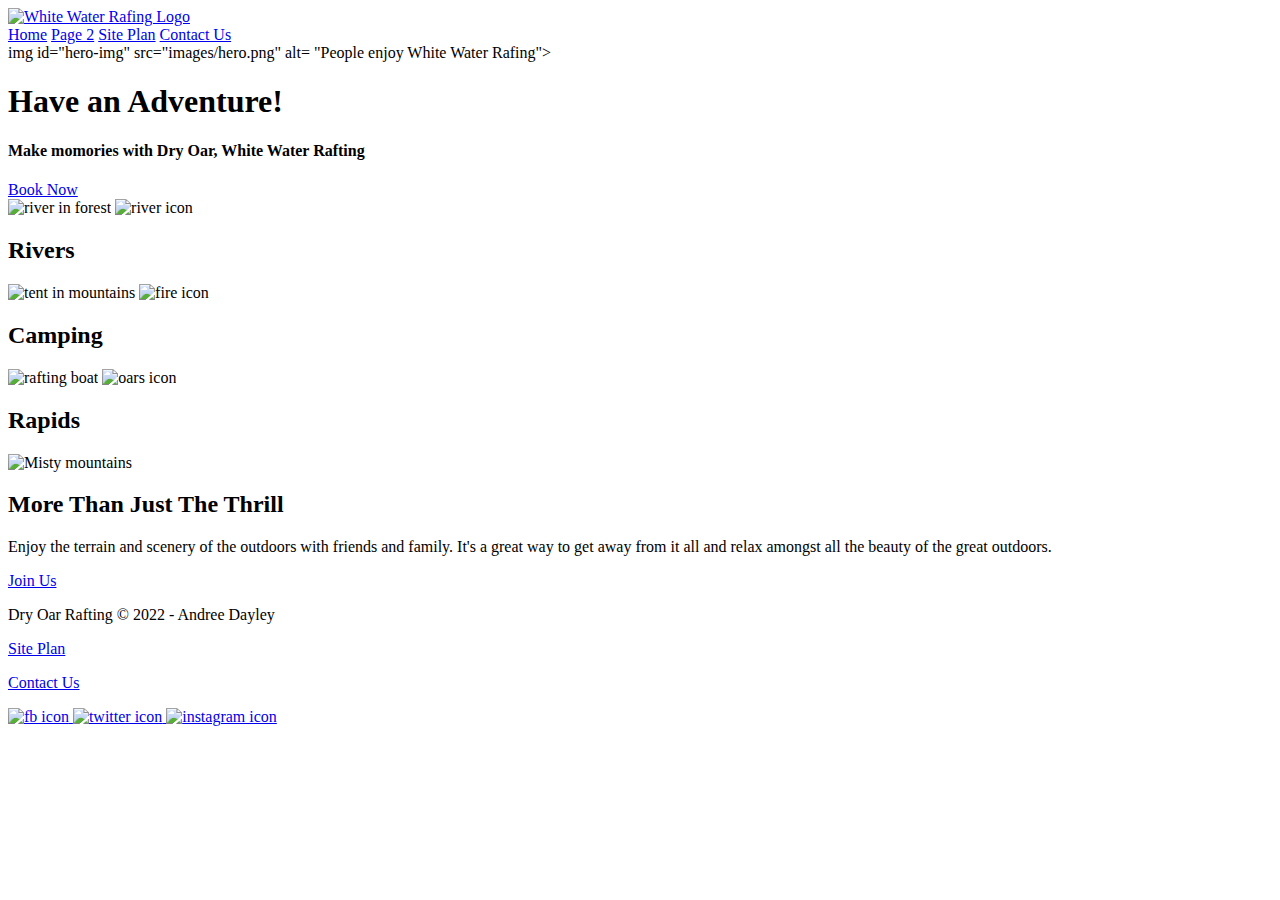
==== index.html @ 4818c1ed "trying to get it to work this time" ====
<!DOCTYPE html>
<html lang="en">
<head>
    <meta charset="UTF-8">
    <meta http-equiv="X-UA-Compatible" content="IE=edge">
    <meta name="viewport" content="width=device-width, initial-scale=1.0">
    <title>Whitewater Rafting Vacations | Home</title>
</head>
<body>
  <header>
      <a id="logolink" href="index.html">
          <img class="logo" src="images/dryoarlogo.png" alt="White Water Rafing Logo">
      </a>
      <nav>
          <a href="index.html">Home</a>
          <a href="#">Page 2</a>
          <a href="site-plan-rafting.html">Site Plan</a>
          <a href="contactus.html">Contact Us</a>
      </nav>
  </header>
  <div id="hero-box">
    <div id="hero-box">
      img id="hero-img" src="images/hero.png" alt= "People enjoy White Water Rafing">

    </div>
    <section id="hero-msg">
      <h1 class="home-title"> Have an Adventure!</h1>
      <h4> Make momories with Dry Oar, White Water Rafting</h4>
      <div class = 'button-box'>
        <a class="'book" href="contactus.html">Book Now</a>
      </div>
    </section>
  </div>
  <main class="home-grid">
    <section class="rivers-card">
      <img class="card-img" img src="https://byui-wdd.github.io/wdd130/rafting_images/rivers.jpg" alt="river in forest">
      <img class="icon" src="images/river_icon.png" alt="river icon">
      <h2>Rivers</h2>
  </section>
  <section class="camping-card">
      <img class="card-img" img src="https://byui-wdd.github.io/wdd130/rafting_images/camping.jpg" alt="tent in mountains">
      <img class="icon" src="images/fire_icon.png" alt="fire icon">
      <h2>Camping</h2>
  </section>
  <section class="rapids-card">
      <img class="card-img" img src="https://byui-wdd.github.io/wdd130/rafting_images/rapids.jpg" alt="rafting boat">
      <img class="icon" src="images/oars.png" alt="oars icon">
      <h2>Rapids</h2>
  </section>
  <img class = "mountains" img src="https://byui-wdd.github.io/wdd130/rafting_images/mountains.jpg" alt="Misty mountains">
  <section class="msg">
      <h2>More Than Just The Thrill</h2>
      <p>Enjoy the terrain and scenery of the outdoors with friends and family. It's a great way to get away from it all and relax amongst all the beauty of the great outdoors.</p>
      <a class='join' href="rivers.html">Join Us</a>

  </main>
  <footer>
    <p>Dry Oar Rafting &copy; 2022 - Andree Dayley</p>
    <p><a href="site-plan-rafting.html">Site Plan</a></p>
    <p><a href="contactus.html">Contact Us</a></p>
    <div class="social">
        <a href="https://facebook.com">
            <img src="images/facebook.png" alt="fb icon">
        </a>
        <a href="https://twitter.com">
            <img src="images/twitter.png" alt="twitter icon">
        </a>
        <a href="https://instagram.com">
            <img src="images/instagram.png" alt="instagram icon">
        </a>
    </div>
  </footer>
</body>
</html>
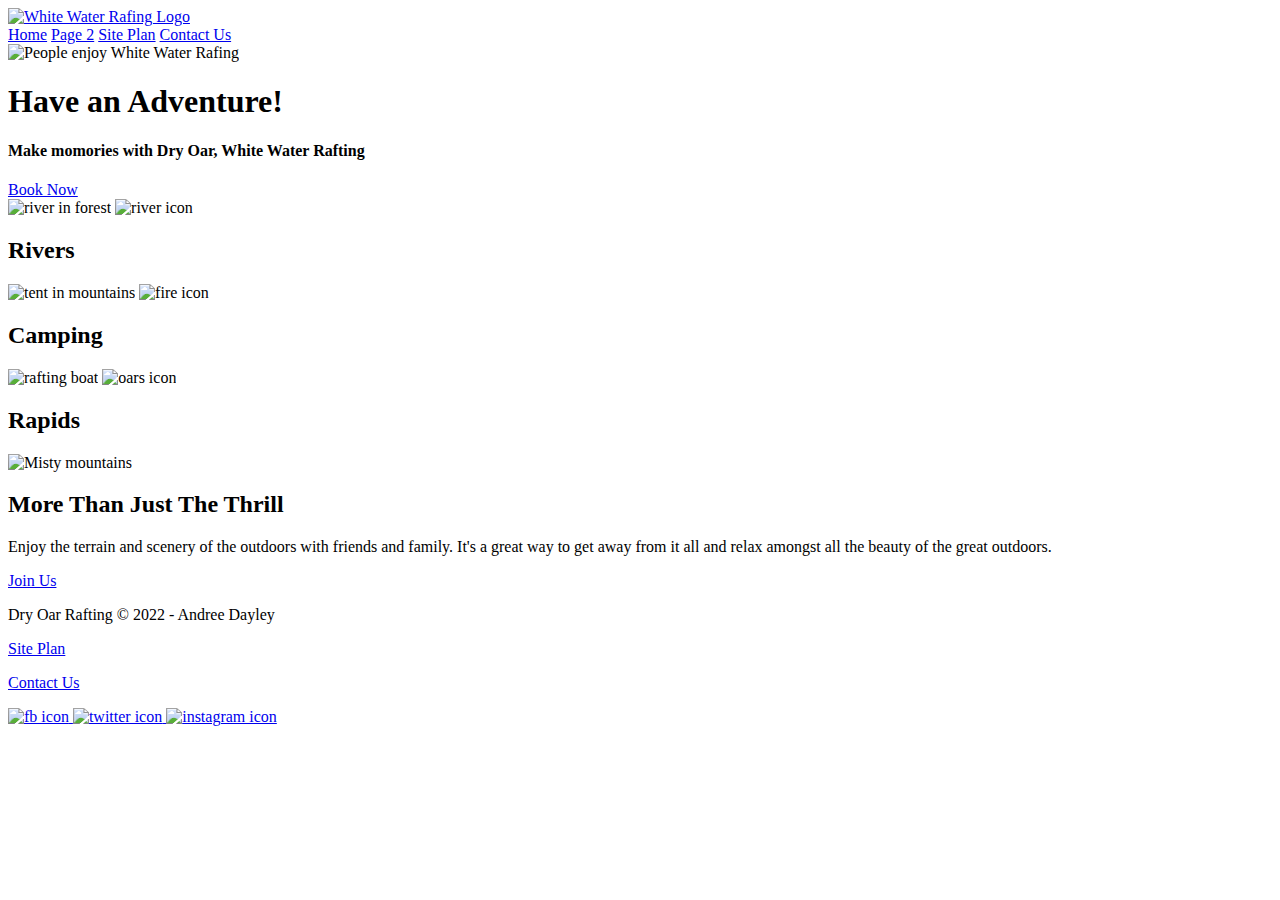
==== commit 1c11921e: "please work" ====
--- a/index.html
+++ b/index.html
@@ -17,10 +17,11 @@
           <a href="site-plan-rafting.html">Site Plan</a>
           <a href="contactus.html">Contact Us</a>
       </nav>
+      
   </header>
   <div id="hero-box">
     <div id="hero-box">
-      img id="hero-img" src="images/hero.png" alt= "People enjoy White Water Rafing">
+      <img id="hero-img" src="images/hero.png" alt= "People enjoy White Water Rafing">
 
     </div>
     <section id="hero-msg">
@@ -71,5 +72,9 @@
     </div>
   </footer>
 </body>
+
+<link rel="stylesheet" href="styles/style.css">
+
 </html>
+
          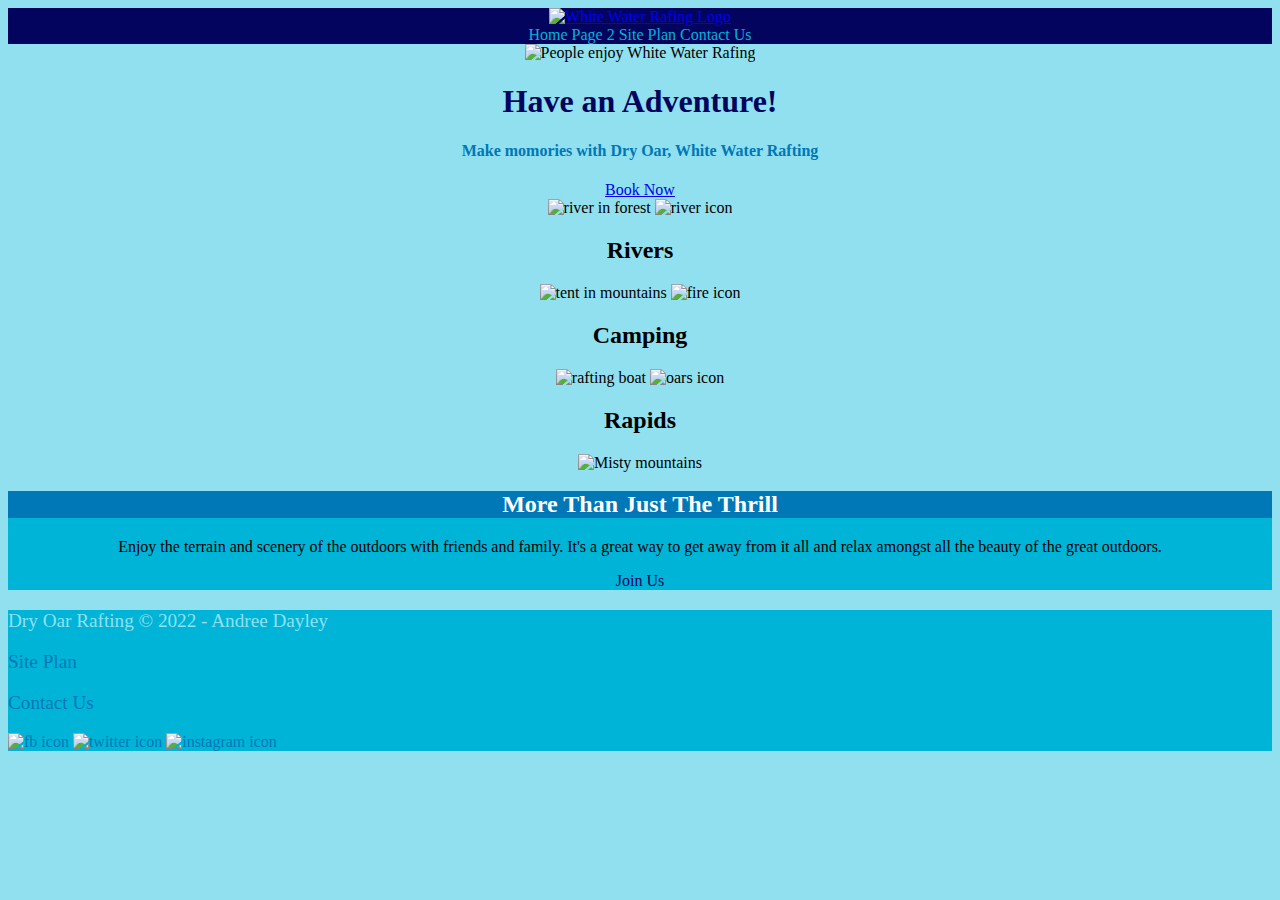
==== commit 1496aaae: "try and keep color and styles working" ====
--- a/index.html
+++ b/index.html
@@ -1,11 +1,13 @@
 <!DOCTYPE html>
 <html lang="en">
 <head>
-    <meta charset="UTF-8">
-    <meta http-equiv="X-UA-Compatible" content="IE=edge">
-    <meta name="viewport" content="width=device-width, initial-scale=1.0">
-    <title>Whitewater Rafting Vacations | Home</title>
+  <link rel="stylesheet" href="styles/styles.css">
+  <meta charset="UTF-8">
+  <meta http-equiv="X-UA-Compatible" content="IE=edge">
+  <meta name="viewport" content="width=device-width, initial-scale=1.0">
+  <title>Whitewater Rafting Vacations | Home</title>
 </head>
+
 <body>
   <header>
       <a id="logolink" href="index.html">
@@ -72,9 +74,6 @@
     </div>
   </footer>
 </body>
-
-<link rel="stylesheet" href="styles/style.css">
-
 </html>
 
          --- a/styles/styles.css
+++ b/styles/styles.css
@@ -0,0 +1,91 @@
+
+#background {
+    height: 725px;
+}
+body{
+    text-align: center;
+    background-color:#90E0EF;
+}
+header{
+    text-align: center;
+    background-color: #03045E;
+}
+nav a:hover{
+    background-color:#00B4D8;
+}
+.book, .join{
+    text-align: center;
+    text-decoration: none;
+    background-color:#0077B6;
+}
+.book:hover, .join:hover{
+    background-color:#0077B6;
+}
+#background{
+    background-color:#03045E;
+}
+.msg{
+    text-align: center;
+    background-color:#00B4D8;
+}
+footer{
+    text-align: left;
+    background-color:#00B4D8;
+    color: #90E0EF;
+}
+footer a{
+    text-align: center;
+    text-decoration: none;
+    background-color: #00B4D8;
+    color: #0077B6;
+}
+footer a:hover{
+    background-color: #03045E;
+    color: #00B4D8;
+}
+
+footer p {
+    font-size: 1.2em;
+}
+footer p a:hover {
+    text-decoration: underline;
+}
+
+
+nav a{
+    text-align: center;
+    text-decoration: none;
+    color: #00B4D8;
+}
+nav a:hover{
+    color: black;
+}
+
+.book, .join{
+    background-color: #00B4D8;
+    color: #03045E;
+}
+
+.home-title{
+    color:#03045E ;
+}
+h4{
+    color: #0077B6;
+}
+
+.book:hover, .join:hover{
+    background-color: #03045E;
+    color: #0077B6;
+}
+.msg h2{
+    background-color: #0077B6;
+    color: white;
+}
+.msg p{
+    background-color: #00B4D8;
+    color: black;
+}
+
+.icon {
+    width: 80px;
+}
